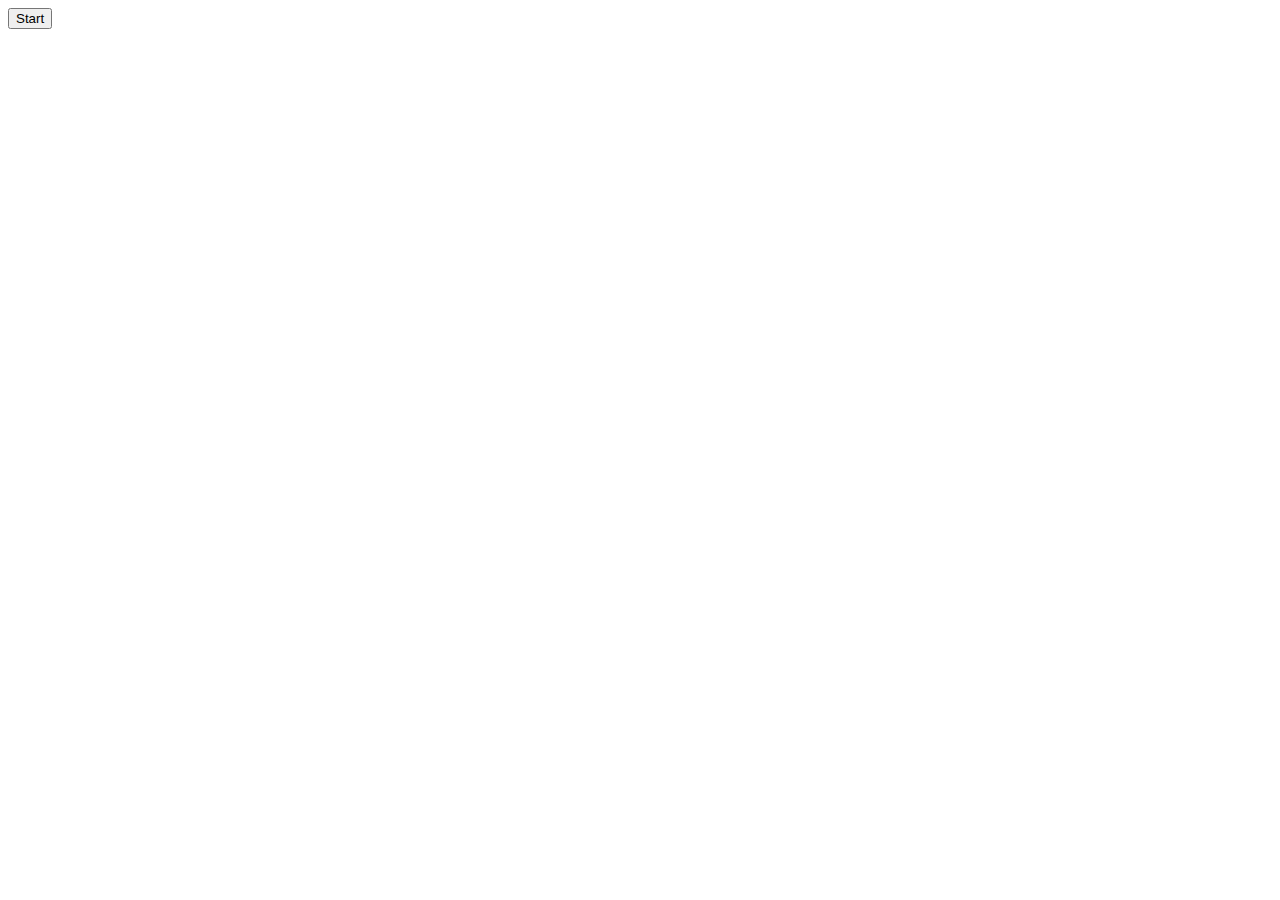
==== index.html @ d1fb6c55 "started html" ====
<!DOCTYPE html>
<html lang="en">
<head>
    <meta charset="UTF-8">
    <meta http-equiv="X-UA-Compatible" content="IE=edge">
    <meta name="viewport" content="width=device-width, initial-scale=1.0">
    <title>Document</title>
</head>
<body>

    <button id="start">Start</button>
    <script src = "script.js"></script>
</body>
</html>
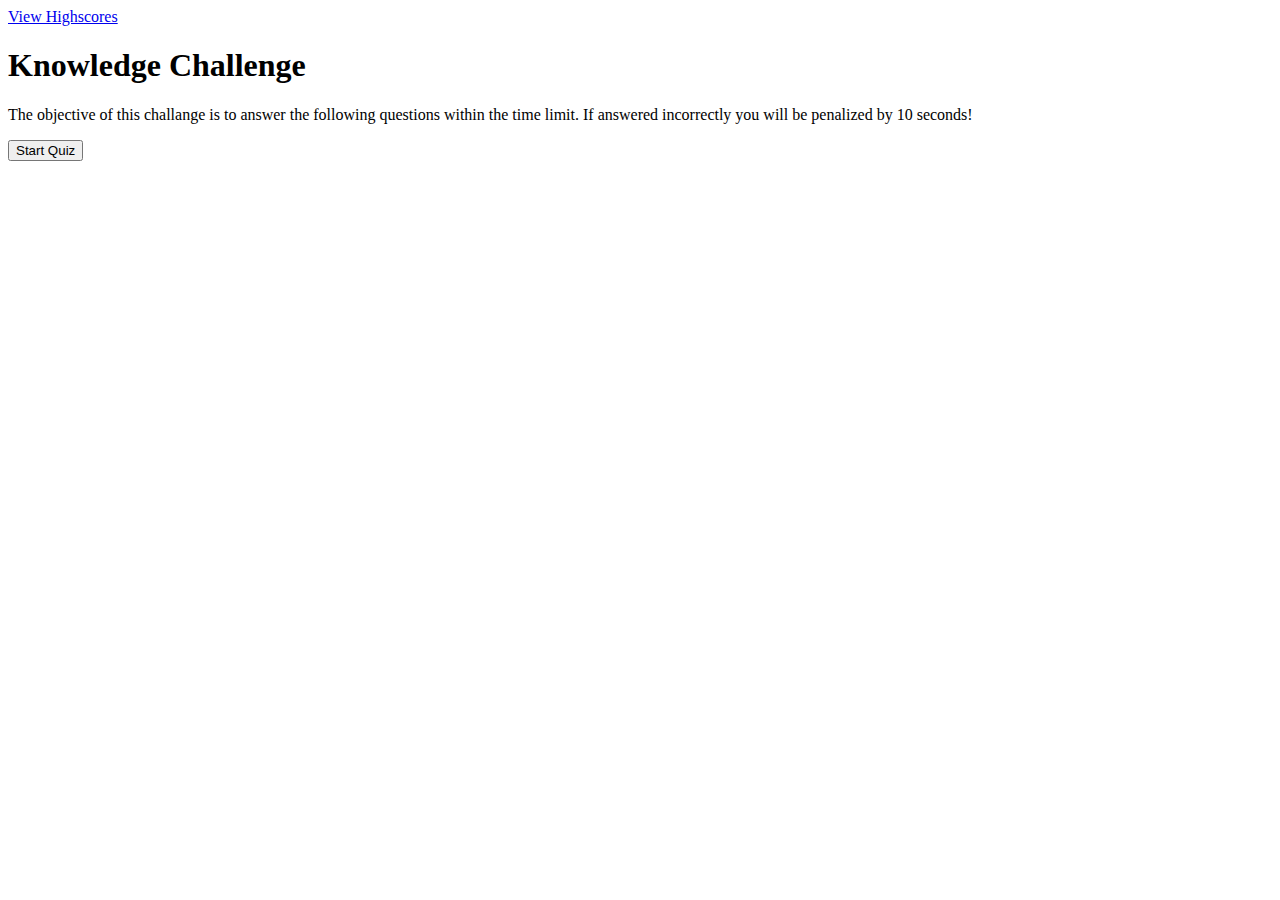
==== commit 6270350d: "finsihed project and added read me" ====
--- a/index.html
+++ b/index.html
@@ -1,14 +1,46 @@
 <!DOCTYPE html>
 <html lang="en">
+
 <head>
     <meta charset="UTF-8">
-    <meta http-equiv="X-UA-Compatible" content="IE=edge">
     <meta name="viewport" content="width=device-width, initial-scale=1.0">
-    <title>Document</title>
+    <meta http-equiv="X-UA-Compatible" content="ie=edge">
+    <link rel="stylesheet" type="text/css" href="./Assets/style.css">
+
+
+    <title>Knowledge Test </title>
+
 </head>
+
 <body>
 
-    <button id="start">Start</button>
-    <script src = "script.js"></script>
+    <!-- linking to highscores html -->
+    <a href="hs.html">View Highscores</a>
+    <div id="wrapper">
+    
+        <!-- timer -->
+        <div id="currentTime"></div>
+
+        <!-- quiz div -->
+
+        <div id="questionsDiv">
+            <h1>Knowledge Challenge</h1>
+            <p>The objective of this challange is to answer the following questions within the time limit.
+                 If answered incorrectly you
+                will be penalized by 10 seconds!</p>
+            <ul id="choicesUl"></ul>
+
+
+            <!-- buttons -->
+            <button id="startTime">Start Quiz</button>
+        </div>
+
+    </div>
+<!-- using seperate js for questions  -->
+    <script src="Assets/script.js"></script>
+
+
 </body>
-</html>+
+</html>
+     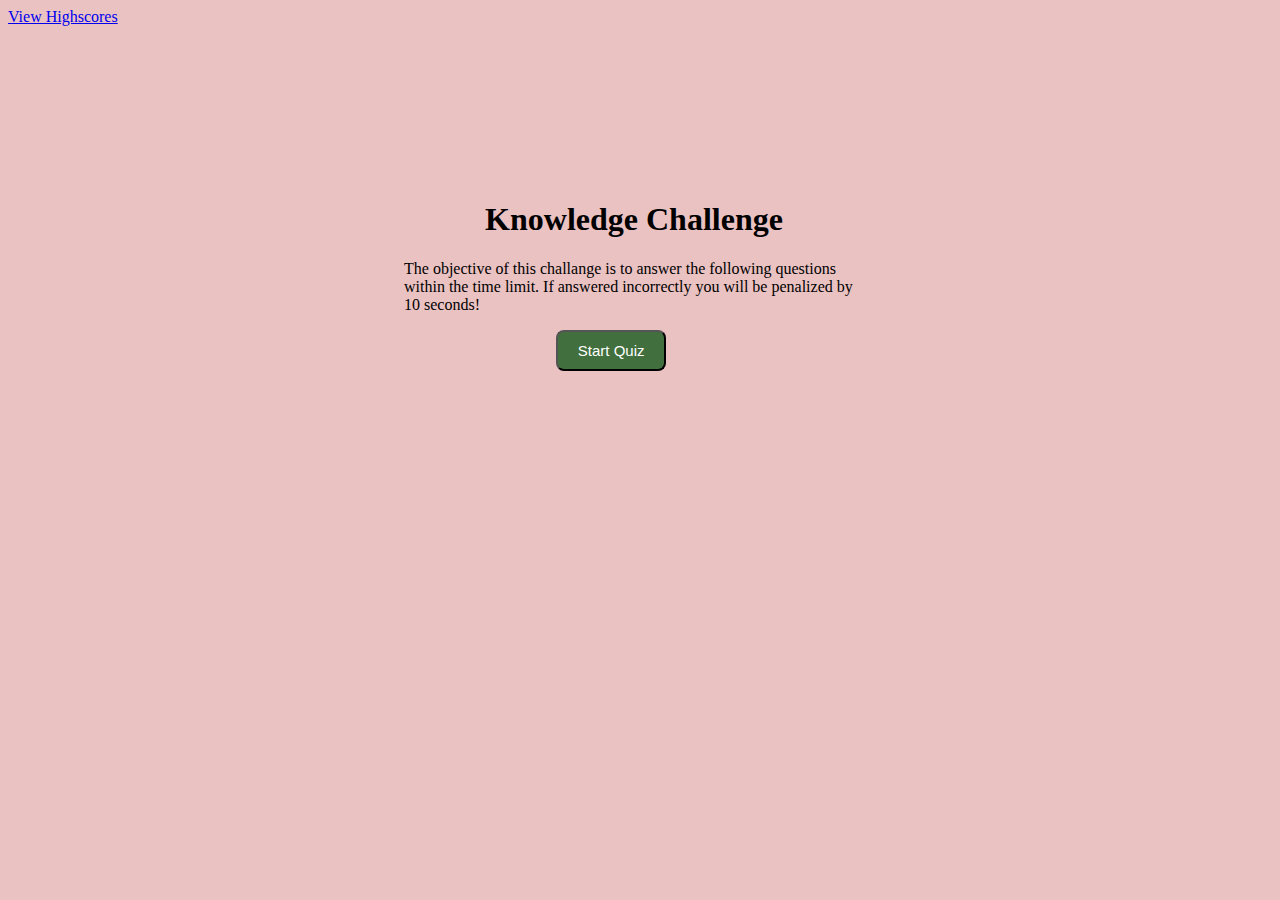
==== commit 5488826c: "commit" ====
--- a/index.html
+++ b/index.html
@@ -5,7 +5,7 @@
     <meta charset="UTF-8">
     <meta name="viewport" content="width=device-width, initial-scale=1.0">
     <meta http-equiv="X-UA-Compatible" content="ie=edge">
-    <link rel="stylesheet" type="text/css" href="./Assets/style.css">
+    <link rel="stylesheet" type="text/css" href="./assets/style.css">
 
 
     <title>Knowledge Test </title>
@@ -37,7 +37,7 @@
 
     </div>
 <!-- using seperate js for questions  -->
-    <script src="Assets/script.js"></script>
+    <script src="assets/script.js"></script>
 
 
 </body>
--- a/assets/style.css
+++ b/assets/style.css
@@ -0,0 +1,149 @@
+:root {
+    /* root of the document background color  */
+    background-color: rgb(235, 194, 194);
+}
+
+#wrapper {
+    position: absolute;
+    left: 30%;
+    top: 20%;
+    width: 500px;
+    height: 500px;
+
+    
+}
+#startTime {
+    background-color: rgb(65, 111, 62);
+    margin-left: 33%;
+    padding: 10px 20px;
+    font-size: 15px;
+    color: white;
+   
+    
+}
+#questionsDiv {
+    margin: 20px;
+    border-radius: 10px;
+}
+
+#currentTime {
+    float: right;
+}
+
+#goBack {
+    background-color: rgb(65, 111, 62);
+    position: relative;
+    padding: 10px 20px;
+    font-size: 15px;
+    color: white;
+    top: 30%;
+    left: 55%;
+    width: auto;
+    text-align: center;
+    text-decoration: none;
+}
+
+
+
+#clear {
+    background-color: rgb(65, 111, 62);
+    position: relative;
+    padding: 10px 20px;
+    font-size: 15px;
+    color: white;
+    top: 30%;
+    right: 5%;
+    text-align: center;
+}
+
+button {
+    border-radius: 8px;
+}
+
+textarea {
+    width: 90%;
+    margin: 20px;
+}
+
+#Submit {
+    background-color: rgb(65, 111, 62);
+    margin-left: 33%;
+    padding: 10px 20px;
+    font-size: 15px;
+    color: white;
+}
+
+label {
+    margin-right: 10px;
+}
+input {
+    margin-bottom: 20px;
+    width: 50%;
+    border: 1px solid lightgray;
+}
+
+h1 {
+    text-align: center;
+}
+
+li {
+    background-color: rgb(94, 127, 150);
+    margin-top: 10px;
+    padding: 10px 20px;
+    width: 50%;
+    font-size: 15px;
+    color: white;
+    border-radius: 8px;
+   
+}
+
+#createDiv {
+    margin-top: 20px;
+    border-top: 1px solid lightgray;
+}
+
+/* Media Query max-width: 786px */
+
+@media screen and (max-width: 786px) {
+/* Resized content 786px  */
+body {
+    max-width: 786px;
+}
+/* Resized to fit 786px  */
+#wrapper {
+position: absolute;
+left: 20%;
+}
+
+a {
+margin-left: 20%;
+}
+#goBack {
+    
+    position: relative;
+    left: 55%;
+}
+
+#clear {
+    
+    position: relative;
+    right: 5%;
+    
+}
+}
+
+/* A Media Query max-width: 640px */
+@media screen and (max-width: 640px) {
+/* Resized content 640px  */
+body {
+    min-width: 640px;
+}
+/* Resized to fit 640px  */
+#wrapper {
+position: absolute;
+left: 10%;
+}
+a {
+  margin-left: 10%;
+}
+}